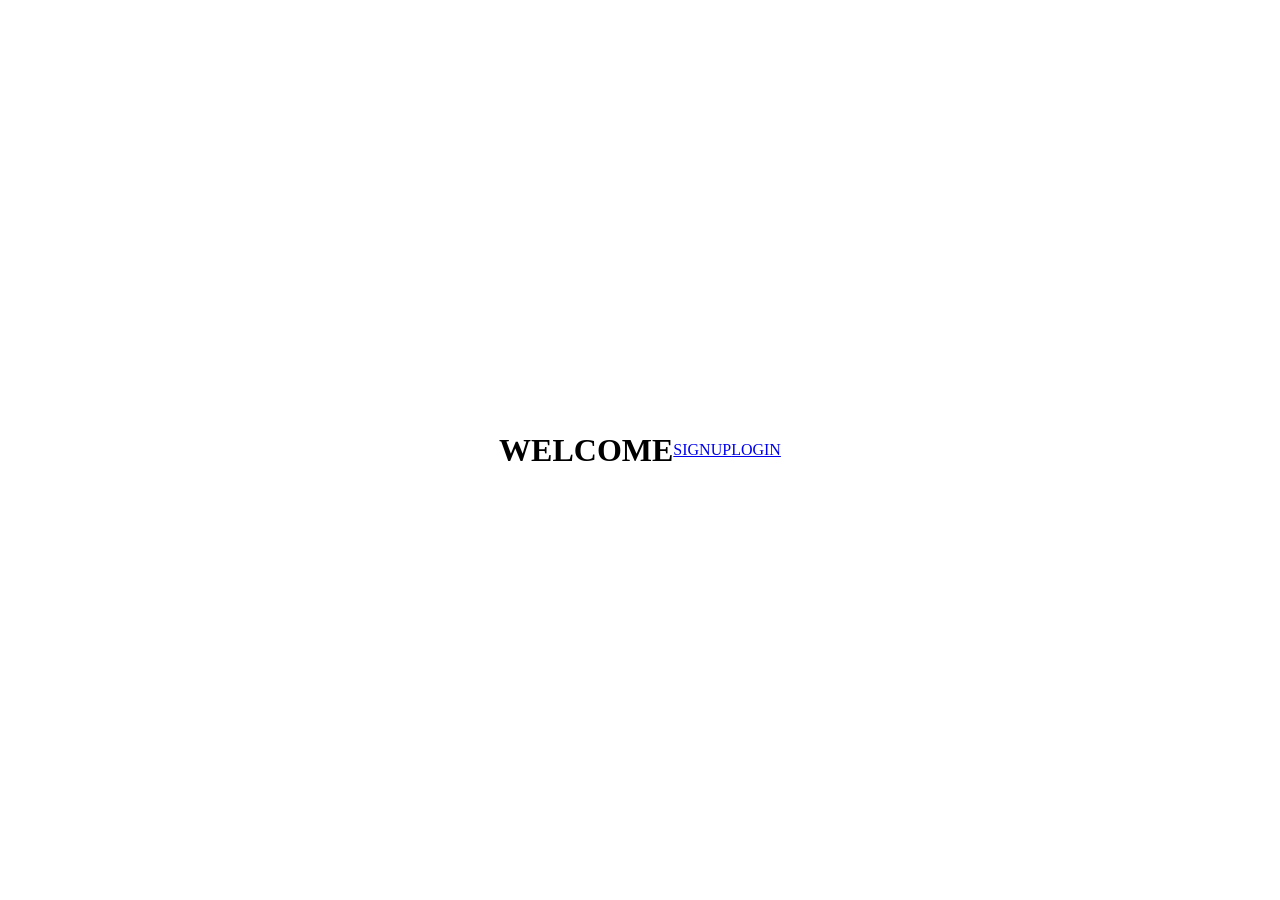
==== index.html @ 2fe1dec3 "first commit" ====
<html lang="en">
<head>
    <meta charset="UTF-8">
    <meta name="viewport" content="width=device-width, initial-scale=1.0">
    <title>signup and login dashboard</title>
    <link rel="stylesheet" href="stylesheet/style.css">
</head>
<body>
    <h1>WELCOME</h1>
    <a href="signup.html">SIGNUP</a>
    <a href="login.html">LOGIN</a>
</body>
</html>
---- stylesheet/style.css ----
body{
  display: flex;
 text-align: center;
    align-items: center;
   justify-content: center;
   background: linear-gradient(black);
 
}
 .header h1{
  font-size: medium;
  font-weight: light;
}
.header p{
  font-size: smaller;
  font-weight: light;
  font-style: oblique;
}
.icon{
  border-radius: 350%;
    max-width: 20px;
    margin: auto ;
    padding: 4%;
    color: blue;
     box-shadow: 0% 1% 1%;
     border: 1px  solid; 
}

.input-field{
  position: relative;
}
.input-field input{
  padding-left: 30px;
  width: 100%;
  box-sizing: border-box;
  text-align: center;
}

.input-field i{
  position: absolute;
  left:20px;
  font-size: smaller;
  border-radius: 350%;
   color: blu;
   box-shadow: 0% 1% 1%;
padding: 5px;
}

.container{
    border: 1px solid (white);
    box-shadow: 1px 5px 8px;
    border-radius: 10px;
   width: 250px;
   background: white;
   -webkit-backdrop-filter: brightness(20px);
   backdrop-filter: blur(15px);
 
}
.wrapper{ 
  margin: auto;
    max-width: 200px;
}

label{
  font-size: small;
  font-weight: lighter;
  text-shadow: 17%;
  display: flex;
}

 .Gender{
  position: absolute;
 display: flex; gap: 2px;
 }

 
.check #checkbox{
  position: absolute ;
  display: flex;
  right: 50%;
 
}
.check label{
display: flex;
position: absolute;
 left: 5%;
  padding: 2px;
}
.signupBTN{
  width: 100%;
  color:white;
  background:blue;
  cursor: pointer;
  border-radius: 30px;
   
}
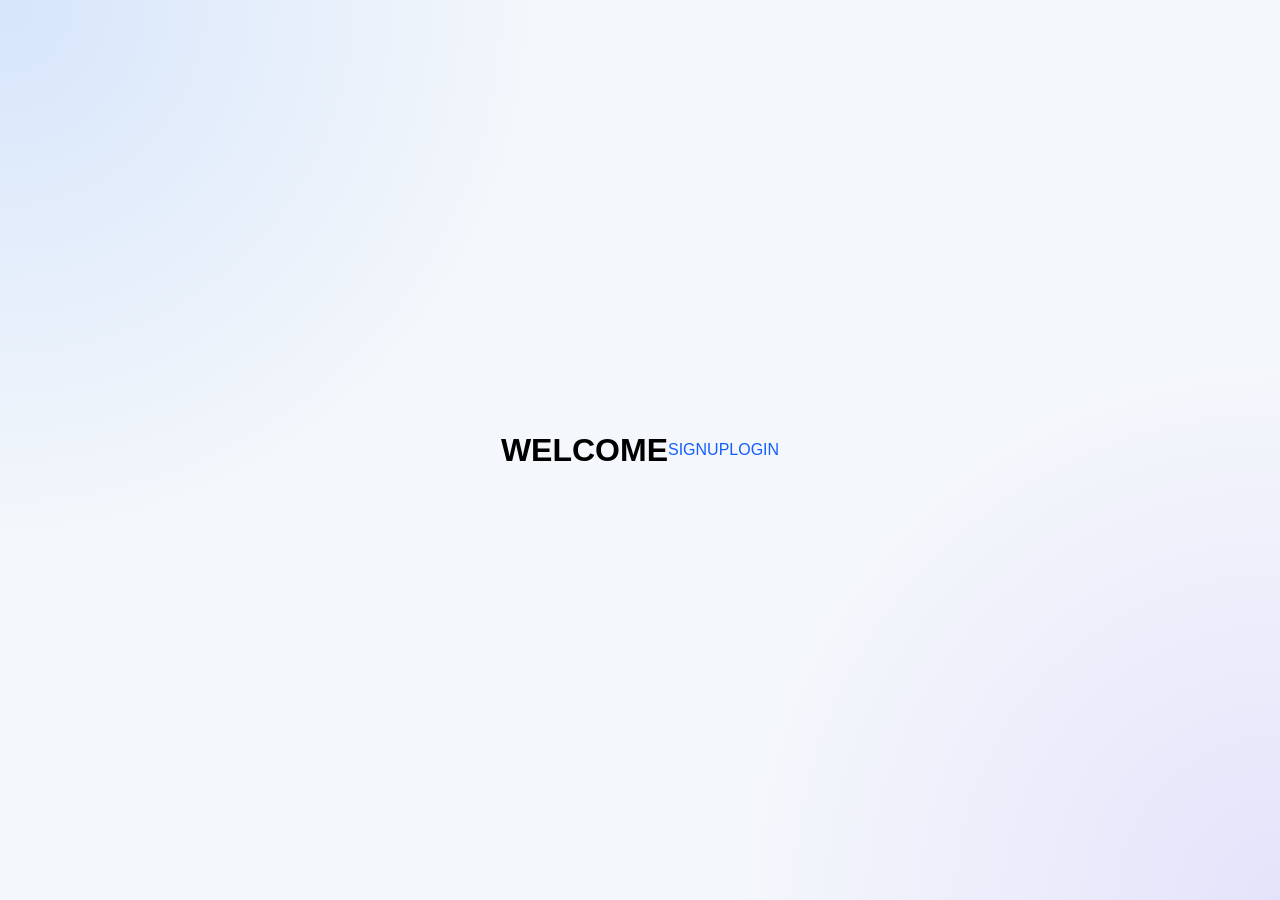
==== commit 387ff311: "signup update" ====
--- a/index.html
+++ b/index.html
@@ -7,7 +7,8 @@
 </head>
 <body>
     <h1>WELCOME</h1>
-    <a href="signup.html">SIGNUP</a>
+    <a href="signup.html">SIGNUP</a> 
+   
     <a href="login.html">LOGIN</a>
 </body>
 </html>
--- a/stylesheet/style.css
+++ b/stylesheet/style.css
@@ -1,95 +1,451 @@
-body{
-  display: flex;
- text-align: center;
+
+/* =========================
+   RESET
+========================= */
+* {
+    box-sizing: border-box;
+    margin: 0;
+    padding: 0;
+}
+
+
+/* =========================
+   BODY
+========================= */
+body {
+    min-height: 100vh;
+    display: flex;
+    justify-content: center;
     align-items: center;
-   justify-content: center;
-   background: linear-gradient(black);
- 
-}
- .header h1{
-  font-size: medium;
-  font-weight: light;
-}
-.header p{
-  font-size: smaller;
-  font-weight: light;
-  font-style: oblique;
-}
-.icon{
-  border-radius: 350%;
-    max-width: 20px;
-    margin: auto ;
-    padding: 4%;
-    color: blue;
-     box-shadow: 0% 1% 1%;
-     border: 1px  solid; 
-}
-
-.input-field{
-  position: relative;
-}
-.input-field input{
-  padding-left: 30px;
-  width: 100%;
-  box-sizing: border-box;
-  text-align: center;
-}
-
-.input-field i{
-  position: absolute;
-  left:20px;
-  font-size: smaller;
-  border-radius: 350%;
-   color: blu;
-   box-shadow: 0% 1% 1%;
-padding: 5px;
-}
-
-.container{
-    border: 1px solid (white);
-    box-shadow: 1px 5px 8px;
-    border-radius: 10px;
-   width: 250px;
-   background: white;
-   -webkit-backdrop-filter: brightness(20px);
-   backdrop-filter: blur(15px);
- 
-}
-.wrapper{ 
-  margin: auto;
-    max-width: 200px;
-}
-
-label{
-  font-size: small;
-  font-weight: lighter;
-  text-shadow: 17%;
-  display: flex;
-}
-
- .Gender{
-  position: absolute;
- display: flex; gap: 2px;
- }
-
- 
-.check #checkbox{
-  position: absolute ;
-  display: flex;
-  right: 50%;
- 
-}
-.check label{
-display: flex;
-position: absolute;
- left: 5%;
-  padding: 2px;
-}
-.signupBTN{
-  width: 100%;
-  color:white;
-  background:blue;
-  cursor: pointer;
-  border-radius: 30px;
-   
-}+
+    padding: 20px;
+
+    font-family: Arial, sans-serif;
+
+    background:
+        radial-gradient(circle at top left, rgba(0, 102, 255, 0.12), transparent 35%),
+        radial-gradient(circle at bottom right, rgba(120, 80, 255, 0.12), transparent 35%),
+        #f4f7fb;
+
+    overflow-x: hidden;
+}
+
+
+/* =========================
+   SIGNUP CARD
+========================= */
+.container {
+    width: 100%;
+    max-width: 390px;
+
+    padding: 22px 22px 18px;
+
+    background: rgba(255, 255, 255, 0.97);
+
+    border: 1px solid rgba(255, 255, 255, 0.7);
+    border-radius: 18px;
+
+    box-shadow:
+        0 12px 35px rgba(0, 0, 0, 0.10);
+
+    backdrop-filter: blur(8px);
+}
+
+
+/* =========================
+   WRAPPER
+========================= */
+.wrapper {
+    width: 100%;
+}
+
+
+/* =========================
+   USER ICON
+========================= */
+.icon {
+    width: 42px;
+    height: 42px;
+
+    margin: 0 auto 8px;
+
+    display: flex;
+    align-items: center;
+    justify-content: center;
+
+    color: #145eff;
+
+    border: 2px solid #145eff;
+    border-radius: 50%;
+
+    font-size: 15px;
+}
+
+
+/* =========================
+   HEADER
+========================= */
+.header {
+    text-align: center;
+    margin-bottom: 12px;
+}
+
+.header h1 {
+    margin-bottom: 4px;
+
+    font-size: 20px;
+    font-weight: 700;
+
+    letter-spacing: 0.3px;
+}
+
+.header p {
+    margin: 0;
+
+    font-size: 11px;
+    line-height: 1.4;
+
+    color: #6b7280;
+}
+
+
+/* =========================
+   LABEL
+========================= */
+label {
+    display: block;
+
+    margin-bottom: 4px;
+
+    font-size: 10px;
+    font-weight: 600;
+
+    color: #374151;
+}
+
+
+/* =========================
+   INPUT FIELD
+========================= */
+.input-field {
+    position: relative;
+
+    width: 100%;
+
+    margin-bottom: 7px;
+}
+
+
+/* =========================
+   INPUT
+========================= */
+.input-field input {
+    width: 100%;
+    height: 34px;
+
+    padding: 7px 10px 7px 34px;
+
+    border: 1px solid #d8dee8;
+    border-radius: 7px;
+
+    outline: none;
+
+    font-size: 11px;
+
+    background: #ffffff;
+
+    transition:
+        border-color 0.2s ease,
+        box-shadow 0.2s ease;
+}
+
+.input-field input:focus {
+    border-color: #145eff;
+
+    box-shadow: 0 0 0 3px rgba(20, 94, 255, 0.08);
+}
+
+
+/* =========================
+   INPUT ICON
+========================= */
+.input-field i {
+    position: absolute;
+
+    left: 11px;
+    top: 17px;
+
+    transform: translateY(-50%);
+
+    color: #145eff;
+
+    font-size: 11px;
+
+    z-index: 1;
+}
+
+
+/* =========================
+   MESSAGE
+========================= */
+#message,
+#middleMessage,
+#otherNameMessage,
+#emailMessage,
+#passwordMessge,
+#confirmpasswordMessge,
+#genderMessage,
+#checkMessage {
+    margin: 2px 0 0;
+
+    min-height: 12px;
+
+    font-size: 9px;
+
+    text-align: center;
+
+    font-weight: 400;
+
+    line-height: 1.2;
+}
+
+
+/* =========================
+   PASSWORD STRENGTH
+========================= */
+.passwordMessgestrenth,
+.confirmpasswordMessgestrenth {
+    width: 100%;
+    height: 4px;
+
+    margin-top: 3px;
+
+    border-radius: 20px;
+
+    overflow: hidden;
+
+    background: #edf1f6;
+}
+
+
+/* =========================
+   PASSWORD BAR
+========================= */
+#passwordMessgeBar {
+    width: 0%;
+    height: 100%;
+
+    transition: width 0.2s ease;
+}
+
+
+/* =========================
+   CONFIRM PASSWORD BAR
+========================= */
+#confirmpasswordMessgeBar {
+    width: 0%;
+    height: 100%;
+
+    transition: width 0.2s ease;
+}
+
+
+/* =========================
+   HR
+========================= */
+hr {
+    margin: 9px 0;
+
+    border: 0;
+    border-top: 1px solid #e5e7eb;
+}
+
+
+/* =========================
+   GENDER
+========================= */
+.gender {
+    display: flex;
+    align-items: center;
+    gap: 10px;
+
+    margin-bottom: 2px;
+}
+
+.gender span {
+    font-size: 10px;
+    font-weight: 600;
+}
+
+.gender label {
+    display: flex;
+    align-items: center;
+    gap: 3px;
+
+    margin: 0;
+
+    font-size: 10px;
+    font-weight: 400;
+}
+
+.gender input {
+    margin: 0;
+}
+
+
+/* =========================
+   TERMS
+========================= */
+.check {
+    display: flex;
+    align-items: flex-start;
+    gap: 5px;
+
+    margin: 6px 0 4px;
+}
+
+.check input {
+    margin-top: 2px;
+
+    flex-shrink: 0;
+}
+
+.check label {
+    margin: 0;
+
+    font-size: 9px;
+    line-height: 1.35;
+
+    font-weight: 400;
+}
+
+
+/* =========================
+   LINKS
+========================= */
+a {
+    color: #145eff;
+
+    text-decoration: none;
+}
+
+a:hover {
+    text-decoration: underline;
+}
+
+
+/* =========================
+   SIGN UP BUTTON
+========================= */
+.signupBTN {
+    width: 100%;
+    height: 36px;
+
+    margin-top: 3px;
+
+    border: none;
+    border-radius: 20px;
+
+    background: #145eff;
+    color: white;
+
+    font-size: 11px;
+    font-weight: 600;
+
+    cursor: pointer;
+
+    transition:
+        transform 0.2s ease,
+        opacity 0.2s ease;
+}
+
+.signupBTN:hover {
+    opacity: 0.92;
+}
+
+.signupBTN:active {
+    transform: scale(0.98);
+}
+
+
+/* =========================
+   LOGIN
+========================= */
+.login-text {
+    margin: 7px 0 0;
+
+    text-align: center;
+
+    font-size: 10px;
+
+    color: #6b7280;
+}
+
+
+/* =========================
+   SMALL PHONES
+========================= */
+@media (max-width: 420px) {
+
+    body {
+        padding: 12px;
+        align-items: center;
+    }
+
+    .container {
+        max-width: 100%;
+        padding: 18px 15px 16px;
+        border-radius: 15px;
+    }
+
+    .header h1 {
+        font-size: 18px;
+    }
+
+    .header p {
+        font-size: 10px;
+    }
+
+    .input-field input {
+        height: 35px;
+    }
+}
+
+
+/* =========================
+   VERY SMALL PHONES
+========================= */
+@media (max-width: 330px) {
+
+    body {
+        padding: 8px;
+    }
+
+    .container {
+        padding: 15px 11px 14px;
+    }
+
+    .header h1 {
+        font-size: 17px;
+    }
+
+    .gender {
+        gap: 7px;
+    }
+
+    .check label {
+        font-size: 8.5px;
+    }
+}
+
+
+/* =========================
+   TALL SCREENS
+========================= */
+@media (min-height: 850px) {
+
+    body {
+        align-items: center;
+    }
+}
+
